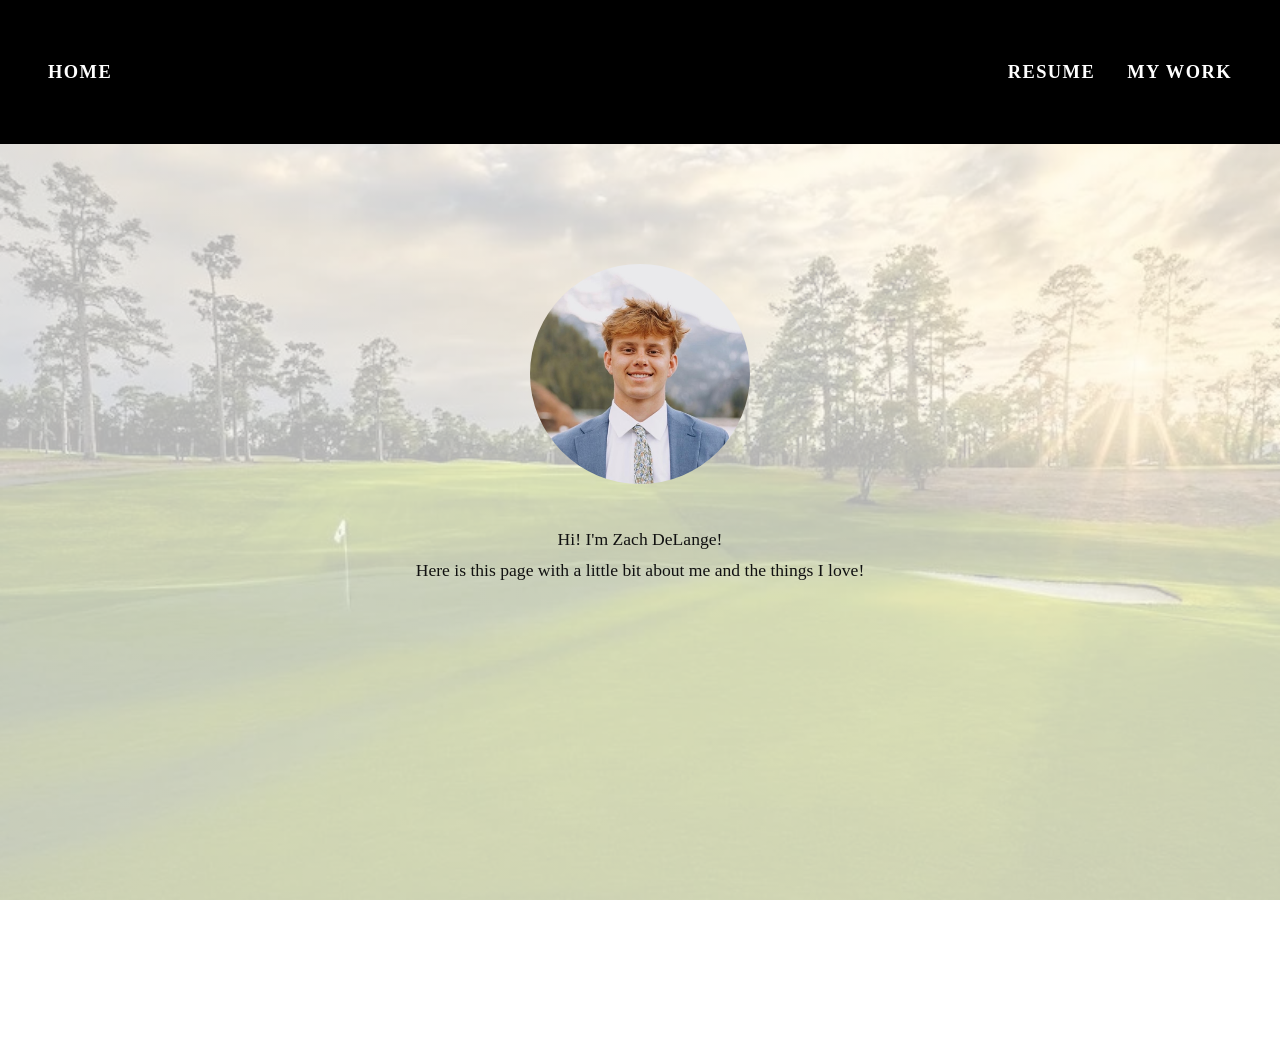
==== index.html @ 83b3e69b "Add files via upload" ====
<!DOCTYPE html>
<html lang="en">
<head>
  <meta charset="utf-8" />
  <meta name="viewport" content="width=device-width, initial-scale=1.0" />
  <title>Home</title>
  <link rel="icon" type="image/x-icon" href="assets/favicon.ico" />
  <style>
/* ============================================================
   styles.css — Shared stylesheet for index, resume, Scratch
   ============================================================ */

/* ── Reset ── */
*, *::before, *::after {
  box-sizing: border-box;
  margin: 0;
  padding: 0;
}

/* ── Base ── */
html {
  scroll-behavior: smooth;
}

body {
  font-family: "Times New Roman", Times, serif;
  font-size: 1.1rem;
  line-height: 1.75;
  color: #111;
  min-height: 100vh;
}

/* ── Navbar ── */
nav {
  position: fixed;
  top: 0;
  left: 0;
  right: 0;
  height: 144px;
  background: #000;
  display: flex;
  align-items: center;
  justify-content: space-between;
  padding: 0 48px;
  z-index: 100;
}

nav a {
  color: #fff;
  text-decoration: none;
  font-family: "Times New Roman", Times, serif;
  font-size: 1.15rem;
  font-weight: 600;
  letter-spacing: 0.08em;
  text-transform: uppercase;
  transition: opacity 0.2s;
}

nav a:hover {
  opacity: 0.7;
}

.nav-right {
  display: flex;
  gap: 32px;
}

/* ── Main content ── */
main {
  margin-top: 144px;
  padding: 60px 48px 80px;
}

/* ── Page title (h1) ── */
.page-title {
  font-family: "Times New Roman", Times, serif;
  font-size: 3rem;
  font-weight: 900;
  line-height: 1.1;
  letter-spacing: -0.01em;
  color: #000;
  border-bottom: 8px solid #000;
  padding-bottom: 28px;
  margin-bottom: 48px;
  text-align: center;
}

/* ── Section headings (h2) ── */
h2 {
  font-family: "Times New Roman", Times, serif;
  font-size: 2rem;
  font-weight: 700;
  color: #000;
  margin-top: 44px;
  margin-bottom: 14px;
  padding-bottom: 10px;
  border-bottom: 4px solid #000;
}

/* ── Body text ── */
p {
  font-size: 1.1rem;
  line-height: 1.75;
  margin-bottom: 10px;
}

strong {
  font-weight: 600;
}

/* ── Lists ── */
ul {
  list-style: disc;
  padding-left: 1.6rem;
  margin-bottom: 10px;
}

ul li {
  font-size: 1.05rem;
  line-height: 1.75;
  margin-bottom: 4px;
}

ol {
  margin-left: 1.2rem;
  margin-bottom: 40px;
}

ol li {
  margin-bottom: 0.9rem;
}

ol li ul {
  margin: 0.4rem 0 0 1.4rem;
  list-style: disc;
}

ol li ul li {
  margin-bottom: 0.4rem;
  font-size: 1rem;
}

/* ── Divider ── */
.divider {
  border: none;
  border-top: 4px solid #000;
  margin: 60px 0;
}

/* ============================================================
   index.html specific
   ============================================================ */

/* Background */
body.home {
  background-image: linear-gradient(rgba(255,255,255,0.70), rgba(255,255,255,0.70)), url('Golf.webp');
  background-repeat: no-repeat;
  background-size: cover;
  background-position: center center;
  background-attachment: fixed;
}

/* Centered column layout */
main.home-main {
  display: flex;
  flex-direction: column;
  align-items: center;
}

/* Profile photo */
.profile-photo {
  width: 220px;
  height: 220px;
  object-fit: cover;
  border-radius: 50%;
  margin-top: 60px;
  margin-bottom: 40px;
  display: block;
}

/* Intro text */
.intro {
  text-align: center;
  max-width: 560px;
}

/* ============================================================
   resume.html specific
   ============================================================ */

/* Centered, max-width column */
main.resume-main {
  max-width: 860px;
  margin-left: auto;
  margin-right: auto;
}

/* Summary paragraph */
.summary {
  font-size: 1.1rem;
  line-height: 1.75;
  color: #222;
}

/* ============================================================
   Scratch.html specific
   ============================================================ */

/* Scroll bottom */
main.scratch-main {
  margin-bottom: 100px;
}

/* Page header row (title + hero image) */
.page-header {
  display: flex;
  flex-wrap: wrap;
  align-items: center;
  justify-content: center;
  gap: 40px;
  border-bottom: 8px solid #000;
  padding-bottom: 28px;
  margin-bottom: 60px;
}

.hero-image {
  width: min(320px, 100%);
  height: auto;
  border-radius: 16px;
  object-fit: cover;
  box-shadow: 0 18px 40px rgba(0,0,0,0.15);
}

@media (max-width: 768px) {
  .page-header {
    flex-direction: column;
  }
}

/* Moment summary list */
.moment-summary {
  margin-bottom: 40px;
}

/* Individual moment section */
.moment {
  margin-bottom: 64px;
}

.moment-title {
  font-family: "Times New Roman", Times, serif;
  font-size: 2rem;
  font-weight: 700;
  color: #000;
  margin-bottom: 24px;
  display: flex;
  align-items: center;
  gap: 14px;
}

.moment-title::before {
  content: '';
  display: inline-block;
  width: 6px;
  height: 1.1em;
  background: #000;
  flex-shrink: 0;
}

/* Video embed container */
.video-container {
  width: 100%;
  aspect-ratio: 16 / 9;
  position: relative;
  overflow: hidden;
  background: #000;
}

.video-container iframe {
  position: absolute;
  top: 0;
  left: 0;
  width: 100%;
  height: 100%;
  border: 0;
}

/* Video placeholder (before embed is added) */
.video-placeholder {
  width: 100%;
  aspect-ratio: 16 / 9;
  background: #f0f0f0;
  border: 2px dashed #aaa;
  display: flex;
  align-items: center;
  justify-content: center;
  color: #888;
  font-family: "Times New Roman", Times, serif;
  font-size: 1.1rem;
  font-style: italic;
  letter-spacing: 0.03em;
}

/* Back-to-top footer */
.page-footer {
  position: fixed;
  bottom: 0;
  left: 0;
  right: 0;
  display: flex;
  justify-content: center;
  align-items: center;
  padding: 12px 0;
  background: rgba(255, 255, 255, 0.92);
  backdrop-filter: blur(4px);
  pointer-events: none;
  opacity: 0;
  transition: opacity 0.25s ease-in-out;
  z-index: 150;
}

.page-footer.show {
  opacity: 1;
  pointer-events: auto;
}

.back-to-top {
  display: inline-flex;
  align-items: center;
  justify-content: center;
  padding: 12px 22px;
  background: #000;
  color: #fff;
  text-decoration: none;
  border-radius: 999px;
  font-size: 0.95rem;
  box-shadow: 0 16px 32px rgba(0,0,0,0.25);
}
  </style>
</head>
<body class="home">

  <nav>
    <a href="index.html">Home</a>
    <div class="nav-right">
      <a href="resume.html">Resume</a>
      <a href="Scratch.html">My Work</a>
    </div>
  </nav>

  <main class="home-main">
    <img class="profile-photo" src="MyPhoto.jpeg" alt="My photo" />
    <p class="intro">
      Hi! I'm Zach DeLange!<br />
      Here is this page with a little bit about me and the things I love!
    </p>
  </main>

</body>
</html>
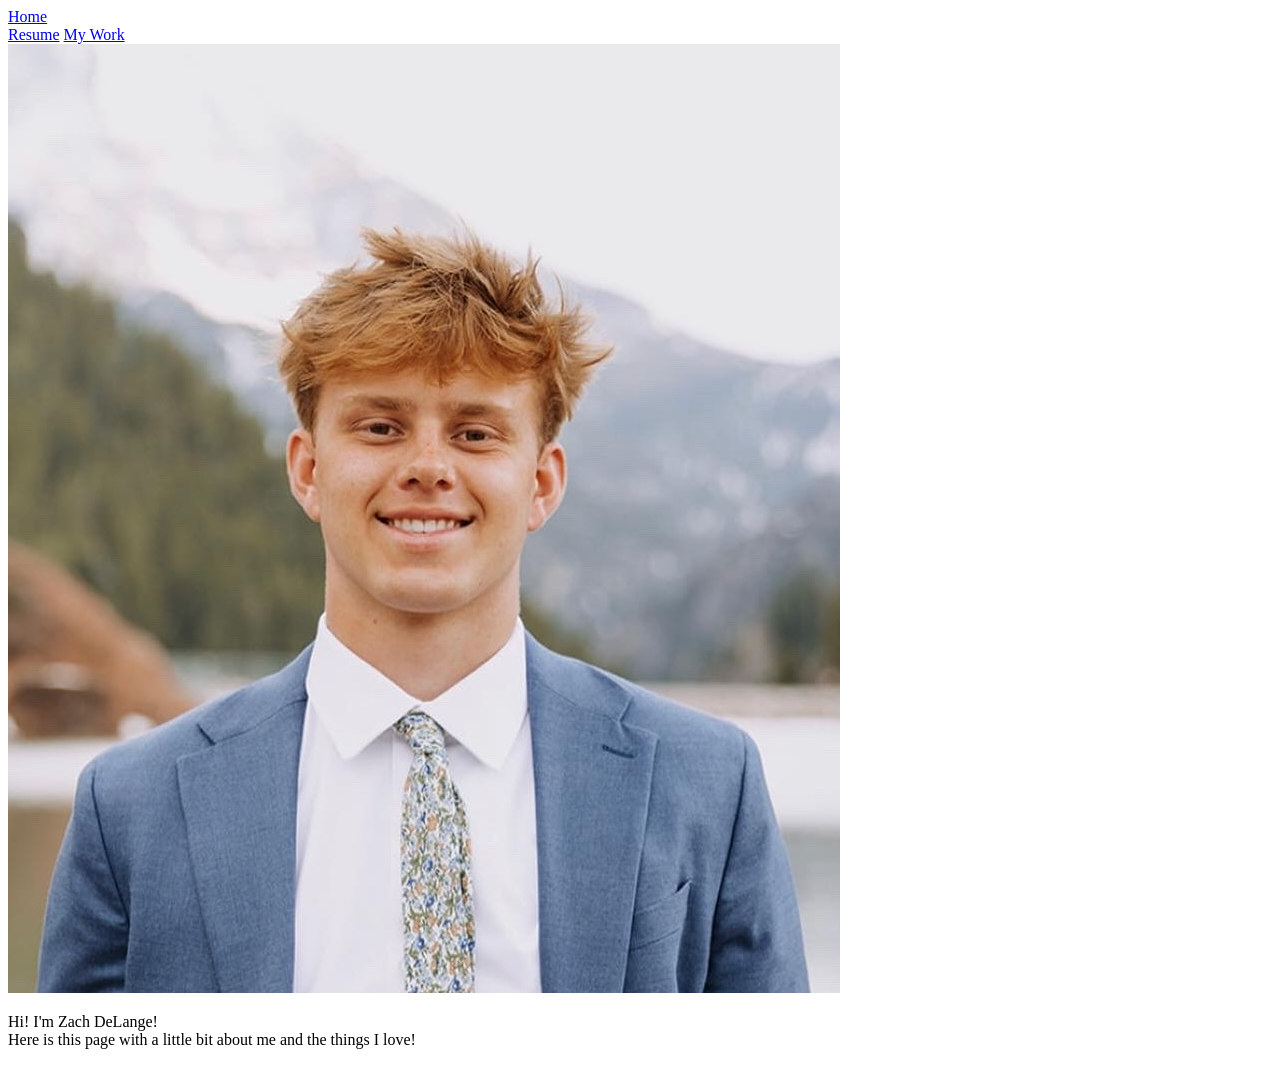
==== commit 314a603b: "Add files via upload" ====
--- a/index.html
+++ b/index.html
@@ -5,338 +5,7 @@
   <meta name="viewport" content="width=device-width, initial-scale=1.0" />
   <title>Home</title>
   <link rel="icon" type="image/x-icon" href="assets/favicon.ico" />
-  <style>
-/* ============================================================
-   styles.css — Shared stylesheet for index, resume, Scratch
-   ============================================================ */
-
-/* ── Reset ── */
-*, *::before, *::after {
-  box-sizing: border-box;
-  margin: 0;
-  padding: 0;
-}
-
-/* ── Base ── */
-html {
-  scroll-behavior: smooth;
-}
-
-body {
-  font-family: "Times New Roman", Times, serif;
-  font-size: 1.1rem;
-  line-height: 1.75;
-  color: #111;
-  min-height: 100vh;
-}
-
-/* ── Navbar ── */
-nav {
-  position: fixed;
-  top: 0;
-  left: 0;
-  right: 0;
-  height: 144px;
-  background: #000;
-  display: flex;
-  align-items: center;
-  justify-content: space-between;
-  padding: 0 48px;
-  z-index: 100;
-}
-
-nav a {
-  color: #fff;
-  text-decoration: none;
-  font-family: "Times New Roman", Times, serif;
-  font-size: 1.15rem;
-  font-weight: 600;
-  letter-spacing: 0.08em;
-  text-transform: uppercase;
-  transition: opacity 0.2s;
-}
-
-nav a:hover {
-  opacity: 0.7;
-}
-
-.nav-right {
-  display: flex;
-  gap: 32px;
-}
-
-/* ── Main content ── */
-main {
-  margin-top: 144px;
-  padding: 60px 48px 80px;
-}
-
-/* ── Page title (h1) ── */
-.page-title {
-  font-family: "Times New Roman", Times, serif;
-  font-size: 3rem;
-  font-weight: 900;
-  line-height: 1.1;
-  letter-spacing: -0.01em;
-  color: #000;
-  border-bottom: 8px solid #000;
-  padding-bottom: 28px;
-  margin-bottom: 48px;
-  text-align: center;
-}
-
-/* ── Section headings (h2) ── */
-h2 {
-  font-family: "Times New Roman", Times, serif;
-  font-size: 2rem;
-  font-weight: 700;
-  color: #000;
-  margin-top: 44px;
-  margin-bottom: 14px;
-  padding-bottom: 10px;
-  border-bottom: 4px solid #000;
-}
-
-/* ── Body text ── */
-p {
-  font-size: 1.1rem;
-  line-height: 1.75;
-  margin-bottom: 10px;
-}
-
-strong {
-  font-weight: 600;
-}
-
-/* ── Lists ── */
-ul {
-  list-style: disc;
-  padding-left: 1.6rem;
-  margin-bottom: 10px;
-}
-
-ul li {
-  font-size: 1.05rem;
-  line-height: 1.75;
-  margin-bottom: 4px;
-}
-
-ol {
-  margin-left: 1.2rem;
-  margin-bottom: 40px;
-}
-
-ol li {
-  margin-bottom: 0.9rem;
-}
-
-ol li ul {
-  margin: 0.4rem 0 0 1.4rem;
-  list-style: disc;
-}
-
-ol li ul li {
-  margin-bottom: 0.4rem;
-  font-size: 1rem;
-}
-
-/* ── Divider ── */
-.divider {
-  border: none;
-  border-top: 4px solid #000;
-  margin: 60px 0;
-}
-
-/* ============================================================
-   index.html specific
-   ============================================================ */
-
-/* Background */
-body.home {
-  background-image: linear-gradient(rgba(255,255,255,0.70), rgba(255,255,255,0.70)), url('Golf.webp');
-  background-repeat: no-repeat;
-  background-size: cover;
-  background-position: center center;
-  background-attachment: fixed;
-}
-
-/* Centered column layout */
-main.home-main {
-  display: flex;
-  flex-direction: column;
-  align-items: center;
-}
-
-/* Profile photo */
-.profile-photo {
-  width: 220px;
-  height: 220px;
-  object-fit: cover;
-  border-radius: 50%;
-  margin-top: 60px;
-  margin-bottom: 40px;
-  display: block;
-}
-
-/* Intro text */
-.intro {
-  text-align: center;
-  max-width: 560px;
-}
-
-/* ============================================================
-   resume.html specific
-   ============================================================ */
-
-/* Centered, max-width column */
-main.resume-main {
-  max-width: 860px;
-  margin-left: auto;
-  margin-right: auto;
-}
-
-/* Summary paragraph */
-.summary {
-  font-size: 1.1rem;
-  line-height: 1.75;
-  color: #222;
-}
-
-/* ============================================================
-   Scratch.html specific
-   ============================================================ */
-
-/* Scroll bottom */
-main.scratch-main {
-  margin-bottom: 100px;
-}
-
-/* Page header row (title + hero image) */
-.page-header {
-  display: flex;
-  flex-wrap: wrap;
-  align-items: center;
-  justify-content: center;
-  gap: 40px;
-  border-bottom: 8px solid #000;
-  padding-bottom: 28px;
-  margin-bottom: 60px;
-}
-
-.hero-image {
-  width: min(320px, 100%);
-  height: auto;
-  border-radius: 16px;
-  object-fit: cover;
-  box-shadow: 0 18px 40px rgba(0,0,0,0.15);
-}
-
-@media (max-width: 768px) {
-  .page-header {
-    flex-direction: column;
-  }
-}
-
-/* Moment summary list */
-.moment-summary {
-  margin-bottom: 40px;
-}
-
-/* Individual moment section */
-.moment {
-  margin-bottom: 64px;
-}
-
-.moment-title {
-  font-family: "Times New Roman", Times, serif;
-  font-size: 2rem;
-  font-weight: 700;
-  color: #000;
-  margin-bottom: 24px;
-  display: flex;
-  align-items: center;
-  gap: 14px;
-}
-
-.moment-title::before {
-  content: '';
-  display: inline-block;
-  width: 6px;
-  height: 1.1em;
-  background: #000;
-  flex-shrink: 0;
-}
-
-/* Video embed container */
-.video-container {
-  width: 100%;
-  aspect-ratio: 16 / 9;
-  position: relative;
-  overflow: hidden;
-  background: #000;
-}
-
-.video-container iframe {
-  position: absolute;
-  top: 0;
-  left: 0;
-  width: 100%;
-  height: 100%;
-  border: 0;
-}
-
-/* Video placeholder (before embed is added) */
-.video-placeholder {
-  width: 100%;
-  aspect-ratio: 16 / 9;
-  background: #f0f0f0;
-  border: 2px dashed #aaa;
-  display: flex;
-  align-items: center;
-  justify-content: center;
-  color: #888;
-  font-family: "Times New Roman", Times, serif;
-  font-size: 1.1rem;
-  font-style: italic;
-  letter-spacing: 0.03em;
-}
-
-/* Back-to-top footer */
-.page-footer {
-  position: fixed;
-  bottom: 0;
-  left: 0;
-  right: 0;
-  display: flex;
-  justify-content: center;
-  align-items: center;
-  padding: 12px 0;
-  background: rgba(255, 255, 255, 0.92);
-  backdrop-filter: blur(4px);
-  pointer-events: none;
-  opacity: 0;
-  transition: opacity 0.25s ease-in-out;
-  z-index: 150;
-}
-
-.page-footer.show {
-  opacity: 1;
-  pointer-events: auto;
-}
-
-.back-to-top {
-  display: inline-flex;
-  align-items: center;
-  justify-content: center;
-  padding: 12px 22px;
-  background: #000;
-  color: #fff;
-  text-decoration: none;
-  border-radius: 999px;
-  font-size: 0.95rem;
-  box-shadow: 0 16px 32px rgba(0,0,0,0.25);
-}
-  </style>
+  <link href="styles.css" rel="stylesheet" />
 </head>
 <body class="home">
 
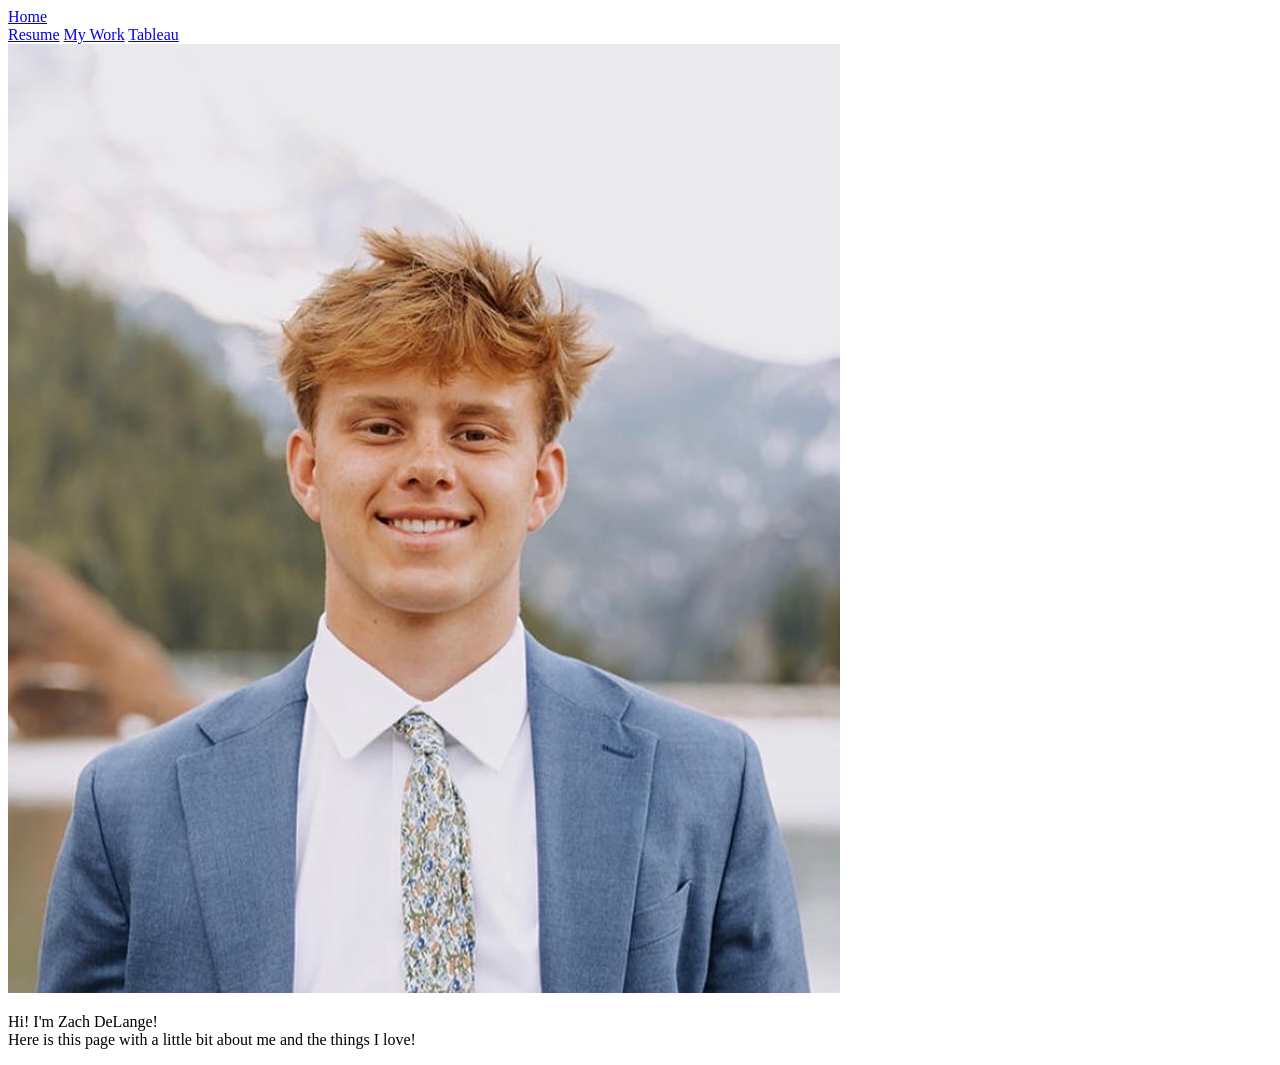
==== commit f27a08a5: "Update paths for assets and links in index.html" ====
--- a/index.html
+++ b/index.html
@@ -4,21 +4,22 @@
   <meta charset="utf-8" />
   <meta name="viewport" content="width=device-width, initial-scale=1.0" />
   <title>Home</title>
-  <link rel="icon" type="image/x-icon" href="assets/favicon.ico" />
-  <link href="styles.css" rel="stylesheet" />
+  <link rel="icon" type="image/x-icon" href="../assets/favicon.ico" />
+  <link href="../css/styles.css" rel="stylesheet" />
 </head>
 <body class="home">
 
   <nav>
-    <a href="index.html">Home</a>
+    <a href="../index.html">Home</a>
     <div class="nav-right">
-      <a href="resume.html">Resume</a>
-      <a href="Scratch.html">My Work</a>
+      <a href="../resume.html">Resume</a>
+      <a href="../Scratch.html">My Work</a>
+      <a href="../Tableau.html">Tableau</a>
     </div>
   </nav>
 
   <main class="home-main">
-    <img class="profile-photo" src="MyPhoto.jpeg" alt="My photo" />
+    <img class="profile-photo" src="../MyPhoto.jpeg" alt="My photo" />
     <p class="intro">
       Hi! I'm Zach DeLange!<br />
       Here is this page with a little bit about me and the things I love!
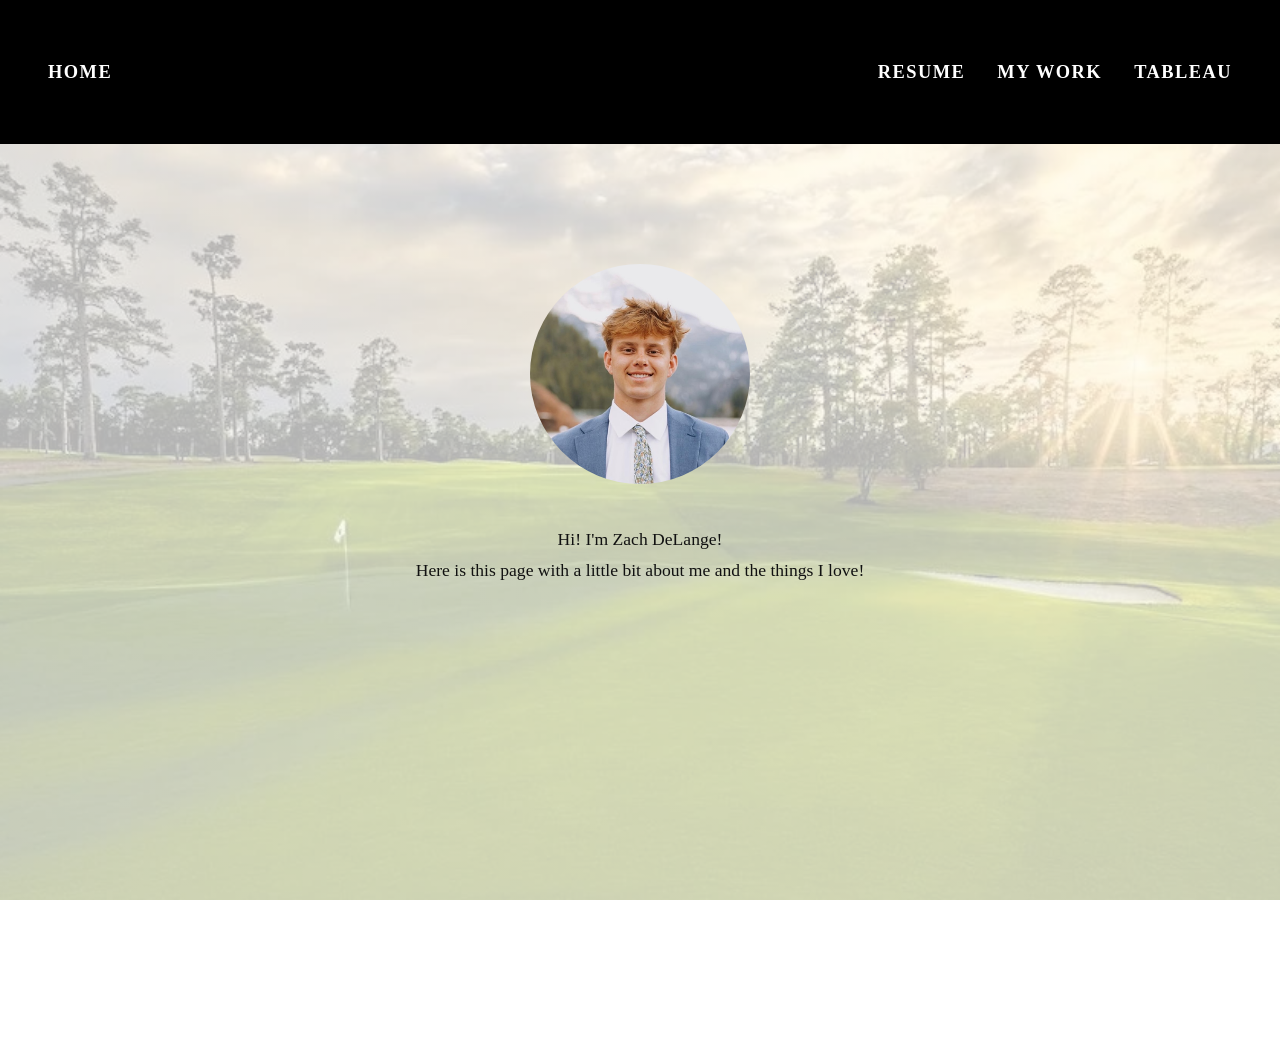
==== commit 701a1909: "Update paths for favicon, styles, and images" ====
--- a/index.html
+++ b/index.html
@@ -4,22 +4,22 @@
   <meta charset="utf-8" />
   <meta name="viewport" content="width=device-width, initial-scale=1.0" />
   <title>Home</title>
-  <link rel="icon" type="image/x-icon" href="../assets/favicon.ico" />
-  <link href="../css/styles.css" rel="stylesheet" />
+  <link rel="icon" type="image/x-icon" href="assets/favicon.ico" />
+  <link href="styles.css" rel="stylesheet" />
 </head>
 <body class="home">
 
   <nav>
-    <a href="../index.html">Home</a>
+    <a href="index.html">Home</a>
     <div class="nav-right">
-      <a href="../resume.html">Resume</a>
-      <a href="../Scratch.html">My Work</a>
-      <a href="../Tableau.html">Tableau</a>
+      <a href="resume.html">Resume</a>
+      <a href="Scratch.html">My Work</a>
+      <a href="Tableau.html">Tableau</a>
     </div>
   </nav>
 
   <main class="home-main">
-    <img class="profile-photo" src="../MyPhoto.jpeg" alt="My photo" />
+    <img class="profile-photo" src="MyPhoto.jpeg" alt="MyPhoto" />
     <p class="intro">
       Hi! I'm Zach DeLange!<br />
       Here is this page with a little bit about me and the things I love!
--- a/styles.css
+++ b/styles.css
@@ -0,0 +1,334 @@
+/* ============================================================
+   styles.css — Shared stylesheet for index, resume, Scratch
+   ============================================================ */
+
+/* ============================================================
+   styles.css — Shared stylesheet for index, resume, Scratch
+   ============================================================ */
+
+/* ── Reset ── */
+*, *::before, *::after {
+  box-sizing: border-box;
+  margin: 0;
+  padding: 0;
+}
+
+/* ── Base ── */
+html {
+  scroll-behavior: smooth;
+}
+
+body {
+  font-family: "Times New Roman", Times, serif;
+  font-size: 1.1rem;
+  line-height: 1.75;
+  color: #111;
+  min-height: 100vh;
+}
+
+/* ── Navbar ── */
+nav {
+  position: fixed;
+  top: 0;
+  left: 0;
+  right: 0;
+  height: 144px;
+  background: #000;
+  display: flex;
+  align-items: center;
+  justify-content: space-between;
+  padding: 0 48px;
+  z-index: 100;
+}
+
+nav a {
+  color: #fff;
+  text-decoration: none;
+  font-family: "Times New Roman", Times, serif;
+  font-size: 1.15rem;
+  font-weight: 600;
+  letter-spacing: 0.08em;
+  text-transform: uppercase;
+  transition: opacity 0.2s;
+}
+
+nav a:hover {
+  opacity: 0.7;
+}
+
+.nav-right {
+  display: flex;
+  gap: 32px;
+}
+
+/* ── Main content ── */
+main {
+  margin-top: 144px;
+  padding: 60px 48px 80px;
+}
+
+/* ── Page title (h1) ── */
+.page-title {
+  font-family: "Times New Roman", Times, serif;
+  font-size: 3rem;
+  font-weight: 900;
+  line-height: 1.1;
+  letter-spacing: -0.01em;
+  color: #000;
+  border-bottom: 8px solid #000;
+  padding-bottom: 28px;
+  margin-bottom: 48px;
+  text-align: center;
+}
+
+/* ── Section headings (h2) ── */
+h2 {
+  font-family: "Times New Roman", Times, serif;
+  font-size: 2rem;
+  font-weight: 700;
+  color: #000;
+  margin-top: 44px;
+  margin-bottom: 14px;
+  padding-bottom: 10px;
+  border-bottom: 4px solid #000;
+}
+
+/* ── Body text ── */
+p {
+  font-size: 1.1rem;
+  line-height: 1.75;
+  margin-bottom: 10px;
+}
+
+strong {
+  font-weight: 600;
+}
+
+/* ── Lists ── */
+ul {
+  list-style: disc;
+  padding-left: 1.6rem;
+  margin-bottom: 10px;
+}
+
+ul li {
+  font-size: 1.05rem;
+  line-height: 1.75;
+  margin-bottom: 4px;
+}
+
+ol {
+  margin-left: 1.2rem;
+  margin-bottom: 40px;
+}
+
+ol li {
+  margin-bottom: 0.9rem;
+}
+
+ol li ul {
+  margin: 0.4rem 0 0 1.4rem;
+  list-style: disc;
+}
+
+ol li ul li {
+  margin-bottom: 0.4rem;
+  font-size: 1rem;
+}
+
+/* ── Divider ── */
+.divider {
+  border: none;
+  border-top: 4px solid #000;
+  margin: 60px 0;
+}
+
+/* ============================================================
+   index.html specific
+   ============================================================ */
+
+/* Background */
+body.home {
+  background-image: linear-gradient(rgba(255,255,255,0.70), rgba(255,255,255,0.70)), url('Golf.webp');
+  background-repeat: no-repeat;
+  background-size: cover;
+  background-position: center center;
+  background-attachment: fixed;
+}
+
+/* Centered column layout */
+main.home-main {
+  display: flex;
+  flex-direction: column;
+  align-items: center;
+}
+
+/* Profile photo */
+.profile-photo {
+  width: 220px;
+  height: 220px;
+  object-fit: cover;
+  border-radius: 50%;
+  margin-top: 60px;
+  margin-bottom: 40px;
+  display: block;
+}
+
+/* Intro text */
+.intro {
+  text-align: center;
+  max-width: 560px;
+}
+
+/* ============================================================
+   resume.html specific
+   ============================================================ */
+
+/* Centered, max-width column */
+main.resume-main {
+  max-width: 860px;
+  margin-left: auto;
+  margin-right: auto;
+}
+
+/* Summary paragraph */
+.summary {
+  font-size: 1.1rem;
+  line-height: 1.75;
+  color: #222;
+}
+
+/* ============================================================
+   Scratch.html specific
+   ============================================================ */
+
+/* Scroll bottom */
+main.scratch-main {
+  margin-bottom: 100px;
+}
+
+/* Page header row (title + hero image) */
+.page-header {
+  display: flex;
+  flex-wrap: wrap;
+  align-items: center;
+  justify-content: center;
+  gap: 40px;
+  border-bottom: 8px solid #000;
+  padding-bottom: 28px;
+  margin-bottom: 60px;
+}
+
+.hero-image {
+  width: min(320px, 100%);
+  height: auto;
+  border-radius: 16px;
+  object-fit: cover;
+  box-shadow: 0 18px 40px rgba(0,0,0,0.15);
+}
+
+@media (max-width: 768px) {
+  .page-header {
+    flex-direction: column;
+  }
+}
+
+/* Moment summary list */
+.moment-summary {
+  margin-bottom: 40px;
+}
+
+/* Individual moment section */
+.moment {
+  margin-bottom: 64px;
+}
+
+.moment-title {
+  font-family: "Times New Roman", Times, serif;
+  font-size: 2rem;
+  font-weight: 700;
+  color: #000;
+  margin-bottom: 24px;
+  display: flex;
+  align-items: center;
+  gap: 14px;
+}
+
+.moment-title::before {
+  content: '';
+  display: inline-block;
+  width: 6px;
+  height: 1.1em;
+  background: #000;
+  flex-shrink: 0;
+}
+
+/* Video embed container */
+.video-container {
+  width: 100%;
+  aspect-ratio: 16 / 9;
+  position: relative;
+  overflow: hidden;
+  background: #000;
+}
+
+.video-container iframe {
+  position: absolute;
+  top: 0;
+  left: 0;
+  width: 100%;
+  height: 100%;
+  border: 0;
+}
+
+/* Video placeholder (before embed is added) */
+.video-placeholder {
+  width: 100%;
+  aspect-ratio: 16 / 9;
+  background: #f0f0f0;
+  border: 2px dashed #aaa;
+  display: flex;
+  align-items: center;
+  justify-content: center;
+  color: #888;
+  font-family: "Times New Roman", Times, serif;
+  font-size: 1.1rem;
+  font-style: italic;
+  letter-spacing: 0.03em;
+}
+
+/* Back-to-top footer */
+.page-footer {
+  position: fixed;
+  bottom: 0;
+  left: 0;
+  right: 0;
+  display: flex;
+  justify-content: center;
+  align-items: center;
+  padding: 12px 0;
+  background: rgba(255, 255, 255, 0.92);
+  backdrop-filter: blur(4px);
+  pointer-events: none;
+  opacity: 0;
+  transition: opacity 0.25s ease-in-out;
+  z-index: 150;
+}
+
+.page-footer.show {
+  opacity: 1;
+  pointer-events: auto;
+}
+
+.back-to-top {
+  display: inline-flex;
+  align-items: center;
+  justify-content: center;
+  padding: 12px 22px;
+  background: #000;
+  color: #fff;
+  text-decoration: none;
+  border-radius: 999px;
+  font-size: 0.95rem;
+  box-shadow: 0 16px 32px rgba(0,0,0,0.25);
+}
